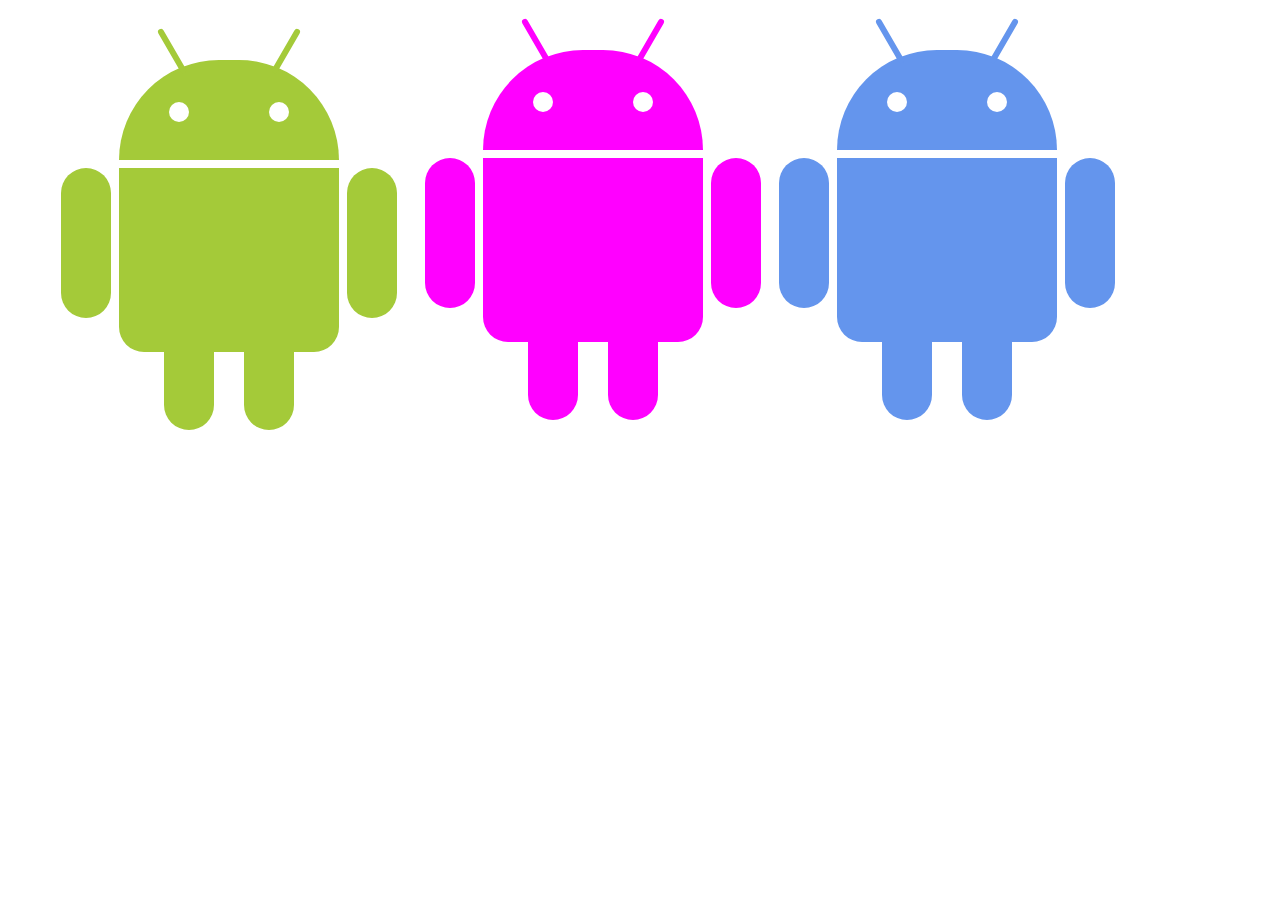
==== index.html @ 72f50378 "Add files via upload" ====
<!DOCTYPE html>
<html lang="en">

<head>
    <link rel="stylesheet" href="android.css">
    <meta charset="UTF-8">
    <meta http-equiv="X-UA-Compatible" content="IE=edge">
    <meta name="viewport" content="width=device-width, initial-scale=1.0">
    <title>Android</title>
</head>

<body>

    <div class="caixote">
<!-- Container (DIV) principal do desenho -->
<div class="android">

    <!-- Cabeça -->
	<div class="head">
        <!-- Antena esquerda -->
		<div class="left_ant"></div>
        <!-- Antena direita -->
		<div class="right_ant"></div>
        <!-- Olho esquerdo -->
		<div class="left_eye"></div>
        <!-- Olho direito -->
		<div class="right_eye"></div>
	</div>

    <!-- Corpo -->
	<div class="body">
        <!-- Braço Esquerdo -->
		<div class="left_arm"></div>
        <!-- Braço Direito -->
		<div class="right_arm"></div>
        <!-- Perna Esquerda -->
		<div class="left_leg"></div>
        <!-- Perna Direita -->
		<div class="right_leg"></div>
	</div>
</div>

<!-- Container (DIV) principal do desenho -->
<div class="android1">

    <!-- Cabeça -->
	<div class="head1">
        <!-- Antena esquerda -->
		<div class="left_ant1"></div>
        <!-- Antena direita -->
		<div class="right_ant1"></div>
        <!-- Olho esquerdo -->
		<div class="left_eye"></div>
        <!-- Olho direito -->
		<div class="right_eye"></div>
	</div>

    <!-- Corpo -->
	<div class="body1">
        <!-- Braço Esquerdo -->
		<div class="left_arm1"></div>
        <!-- Braço Direito -->
		<div class="right_arm1"></div>
        <!-- Perna Esquerda -->
		<div class="left_leg1"></div>
        <!-- Perna Direita -->
		<div class="right_leg1"></div>
	</div>
</div>

<!-- Container (DIV) principal do desenho -->
<div class="android1">

    <!-- Cabeça -->
	<div class="head2">
        <!-- Antena esquerda -->
		<div class="left_ant2"></div>
        <!-- Antena direita -->
		<div class="right_ant2"></div>
        <!-- Olho esquerdo -->
		<div class="left_eye"></div>
        <!-- Olho direito -->
		<div class="right_eye"></div>
	</div>

    <!-- Corpo -->
	<div class="body2">
        <!-- Braço Esquerdo -->
		<div class="left_arm2"></div>
        <!-- Braço Direito -->
		<div class="right_arm2"></div>
        <!-- Perna Esquerda -->
		<div class="left_leg2"></div>
        <!-- Perna Direita -->
		<div class="right_leg2"></div>
	</div>
</div>

</div>

</body>
</html>
---- android.css ----
/*
 * Android
 * Por: Leandromeda (Leandro Gaudio Rosa)
 */

 div {margin: 0; padding: 0;}
 div div  div{background: #A4CA39; position: relative;}


.caixote{
	display: flex;
	justify-content: center;
}

 .android{
	 height: 404px; width: 334px;
	 margin: 20px;
 }
.head{
	 width: 220px; height: 100px;
	 top: 32px;
	 border-radius: 110px 110px 0 0;
	 -moz-border-radius: 110px 110px 0 0;
	 -webkit-border-radius: 110px 110px 0 0;
	 
	 -webkit-transition: all 0.1s ease-in;
 }
 .left_eye, .right_eye {
	 background: #fff;
	 width: 20px; height: 20px;
	 position: absolute; top: 42px;
	 border-radius: 10px;
	 -moz-border-radius: 10px;
	 -webkit-border-radius: 10px;
 }
 
 .left_eye {left: 50px;}
 .right_eye {right: 50px;}
 
 .left_ant, .right_ant{
	width: 6px; height: 50px;
	position: absolute; top: -34px;
	border-radius: 3px;
	-webkit-border-radius: 3px;
	-moz-border-radius: 3px;
}
.left_ant {
	 left: 50px;
	 transform: rotate(-30deg);
	 -webkit-transform: rotate(-30deg);
	 -moz-transform: rotate(-30deg);
 }

 .right_ant {
	 right: 50px;
	 transform: rotate(30deg);
	 -webkit-transform: rotate(30deg);
	 -moz-transform: rotate(30deg);
 }
 
 .body{
	 width: 220px; height: 184px;
	 top: 40px;
	 
	 border-radius: 0 0 25px 25px;
	 -webkit-border-radius: 0 0 25px 25px;
	 -moz-border-radius: 0 0 25px 25px;
 }
 
 .left_arm, .right_arm, .left_leg, .right_leg {
	 width: 50px; position: absolute;
	 -webkit-transition: all 0.1s ease-in;
 }
 
 .left_arm, .right_arm {
	 height: 150px;
	 border-radius: 25px;
	 -moz-border-radius: 25px;
	 -webkit-border-radius: 25px;
 }
 
 .left_leg, .right_leg {
	 height: 80px; top: 182px;
	 border-radius: 0 0 25px 25px;
	 -moz-border-radius: 0 0 25px 25px;
	 -webkit-border-radius: 0 0 25px 25px;
 }
 
 .left_arm {left: -58px;}
 .right_arm {right: -58px;}
 .left_leg {left: 45px;}
 .right_leg {right: 45px;}


 .head:hover {
	 -webkit-transform: rotate(-5deg) translate(-4px, -8px);
	 -transform: rotate(-5deg) translate(-4px, -8px);
	 -moz-transform: rotate(-5deg) translate(-4px, -8px);
 }
 
 .left_arm:hover{
	 -webkit-transform: rotate(15deg) translate(-14px, 0);
	 -transform: rotate(15deg) translate(-14px, 0);
	 -moz-transform: rotate(15deg) translate(-14px, 0);
 }
 
 .right_arm:hover{
	 -webkit-transform: rotate(-30deg) translate(30px, 0);
	 -transform: rotate(-30deg) translate(30px, 0);
	 -moz-transform: rotate(-30deg) translate(30px, 0);
 }

 .left_leg:hover{
	-webkit-transform: rotate(15deg) translate(-14px, 0);
	-transform: rotate(15deg) translate(-14px, 0);
	-moz-transform: rotate(15deg) translate(-14px, 0);
}

.right_leg:hover{
	-webkit-transform: rotate(-30deg) translate(30px, 0);
	-transform: rotate(-30deg) translate(30px, 0);
	-moz-transform: rotate(-30deg) translate(30px, 0);
}


 /*
 * Android rosa
 */
 .android1{
	height: 404px; width: 334px;
	margin: 10px;
}
 .head1{
	width: 220px; height: 100px;
	top: 32px;
	border-radius: 110px 110px 0 0;
	-moz-border-radius: 110px 110px 0 0;
	-webkit-border-radius: 110px 110px 0 0;
	background-color: fuchsia;

	-webkit-transition: all 0.1s ease-in;
}

.left_ant1, .right_ant1{
	width: 6px; height: 50px;
	position: absolute; top: -34px;
	border-radius: 3px;
	-webkit-border-radius: 3px;
	-moz-border-radius: 3px;
}

 .left_ant1 {
	left: 50px;
	transform: rotate(-30deg);
	-webkit-transform: rotate(-30deg);
	-moz-transform: rotate(-30deg);
	background: fuchsia;
 }

 .right_ant1 {
	right: 50px;
	transform: rotate(30deg);
	-webkit-transform: rotate(30deg);
	-moz-transform: rotate(30deg);
	background: fuchsia;
}

 .body1{
	width: 220px; height: 184px;
	top: 40px;
	background: fuchsia;
	border-radius: 0 0 25px 25px;
	-webkit-border-radius: 0 0 25px 25px;
	-moz-border-radius: 0 0 25px 25px;
}

 .left_arm1, .right_arm1, .left_leg1, .right_leg1 {
	width: 50px; position: absolute;
	-webkit-transition: all 0.1s ease-in;
}

.left_arm1, .right_arm1 {
	height: 150px;
	border-radius: 25px;
	-moz-border-radius: 25px;
	-webkit-border-radius: 25px;
	background: fuchsia;
}

.left_leg1, .right_leg1 {
	height: 80px; top: 182px;
	border-radius: 0 0 25px 25px;
	-moz-border-radius: 0 0 25px 25px;
	-webkit-border-radius: 0 0 25px 25px;
	background: fuchsia;
}

.left_arm1 {left: -58px;}
.right_arm1 {right: -58px;}
.left_leg1 {left: 45px;}
.right_leg1 {right: 45px;}
 

 .head1:hover {
	-webkit-transform: rotate(-5deg) translate(-4px, -8px);
	-transform: rotate(-5deg) translate(-4px, -8px);
	-moz-transform: rotate(-5deg) translate(-4px, -8px);
}

.left_arm1:hover{
	-webkit-transform: rotate(15deg) translate(-14px, 0);
	-transform: rotate(15deg) translate(-14px, 0);
	-moz-transform: rotate(15deg) translate(-14px, 0);
}

.right_arm1:hover{
	-webkit-transform: rotate(-30deg) translate(30px, 0);
	-transform: rotate(-30deg) translate(30px, 0);
	-moz-transform: rotate(-30deg) translate(30px, 0);
}

.left_leg1:hover{
	-webkit-transform: rotate(15deg) translate(-14px, 0);
	-transform: rotate(15deg) translate(-14px, 0);
	-moz-transform: rotate(15deg) translate(-14px, 0);
}

.right_leg1:hover{
	-webkit-transform: rotate(-30deg) translate(30px, 0);
	-transform: rotate(-30deg) translate(30px, 0);
	-moz-transform: rotate(-30deg) translate(30px, 0);
}


/*
 * Android azul
 */
 
 .android2{
	 height: 404px; width: 334px;
	 margin: 10px auto;
	 
 }
 
 .head2{
	 width: 220px; height: 100px;
	 top: 32px;
	 border-radius: 110px 110px 0 0;
	 -moz-border-radius: 110px 110px 0 0;
	 -webkit-border-radius: 110px 110px 0 0;
	 
	 -webkit-transition: all 0.1s ease-in;
	 background: cornflowerblue;
 }
 
 .left_eye, .right_eye {
	 background: #fff;
	 width: 20px; height: 20px;
	 position: absolute; top: 42px;
	 
	 border-radius: 10px;
	 -moz-border-radius: 10px;
	 -webkit-border-radius: 10px;
 }
 
 .left_eye {left: 50px;}
 .right_eye {right: 50px;}
 
 .left_ant2, .right_ant2{
	 width: 6px; height: 50px;
	 position: absolute; top: -34px;
	 border-radius: 3px;
	 -webkit-border-radius: 3px;
	 -moz-border-radius: 3px;
	 background: cornflowerblue
 }
 
 .left_ant2 {
	 left: 50px;
	 transform: rotate(-30deg);
	 -webkit-transform: rotate(-30deg);
	 -moz-transform: rotate(-30deg);
	 background: cornflowerblue
 }
 
 .right_ant2 {
	 right: 50px;
	 transform: rotate(30deg);
	 -webkit-transform: rotate(30deg);
	 -moz-transform: rotate(30deg);
	 background: cornflowerblue
 }
 
 .body2{
	 width: 220px; height: 184px;
	 top: 40px;
	 
	 border-radius: 0 0 25px 25px;
	 -webkit-border-radius: 0 0 25px 25px;
	 -moz-border-radius: 0 0 25px 25px;
	 background: cornflowerblue
 }
 
 .left_arm2, .right_arm2, .left_leg2, .right_leg2 {
	 width: 50px; position: absolute;
	 -webkit-transition: all 0.1s ease-in;
 }
 
 .left_arm2, .right_arm2 {
	 height: 150px;
	 border-radius: 25px;
	 -moz-border-radius: 25px;
	 -webkit-border-radius: 25px;
	 background: cornflowerblue
 }
 
 .left_leg2, .right_leg2 {
	 height: 80px; top: 182px;
	 border-radius: 0 0 25px 25px;
	 -moz-border-radius: 0 0 25px 25px;
	 -webkit-border-radius: 0 0 25px 25px;
	 background: cornflowerblue
 }
 
 .left_arm2 {left: -58px;}
 .right_arm2 {right: -58px;}
 .left_leg2 {left: 45px;}
 .right_leg2 {right: 45px;}
 
 .head2:hover {
	 -webkit-transform: rotate(-5deg) translate(-4px, -8px);
	 -transform: rotate(-5deg) translate(-4px, -8px);
	 -moz-transform: rotate(-5deg) translate(-4px, -8px);
 }
 
 .left_arm2:hover{
	 -webkit-transform: rotate(15deg) translate(-14px, 0);
	 -transform: rotate(15deg) translate(-14px, 0);
	 -moz-transform: rotate(15deg) translate(-14px, 0);
 }
 
 .right_arm2:hover{
	 -webkit-transform: rotate(-30deg) translate(30px, 0);
	 -transform: rotate(-30deg) translate(30px, 0);
	 -moz-transform: rotate(-30deg) translate(30px, 0);
 }

 .left_leg2:hover{
	-webkit-transform: rotate(15deg) translate(-14px, 0);
	-transform: rotate(15deg) translate(-14px, 0);
	-moz-transform: rotate(15deg) translate(-14px, 0);
}

.right_leg2:hover{
	-webkit-transform: rotate(-30deg) translate(30px, 0);
	-transform: rotate(-30deg) translate(30px, 0);
	-moz-transform: rotate(-30deg) translate(30px, 0);
}
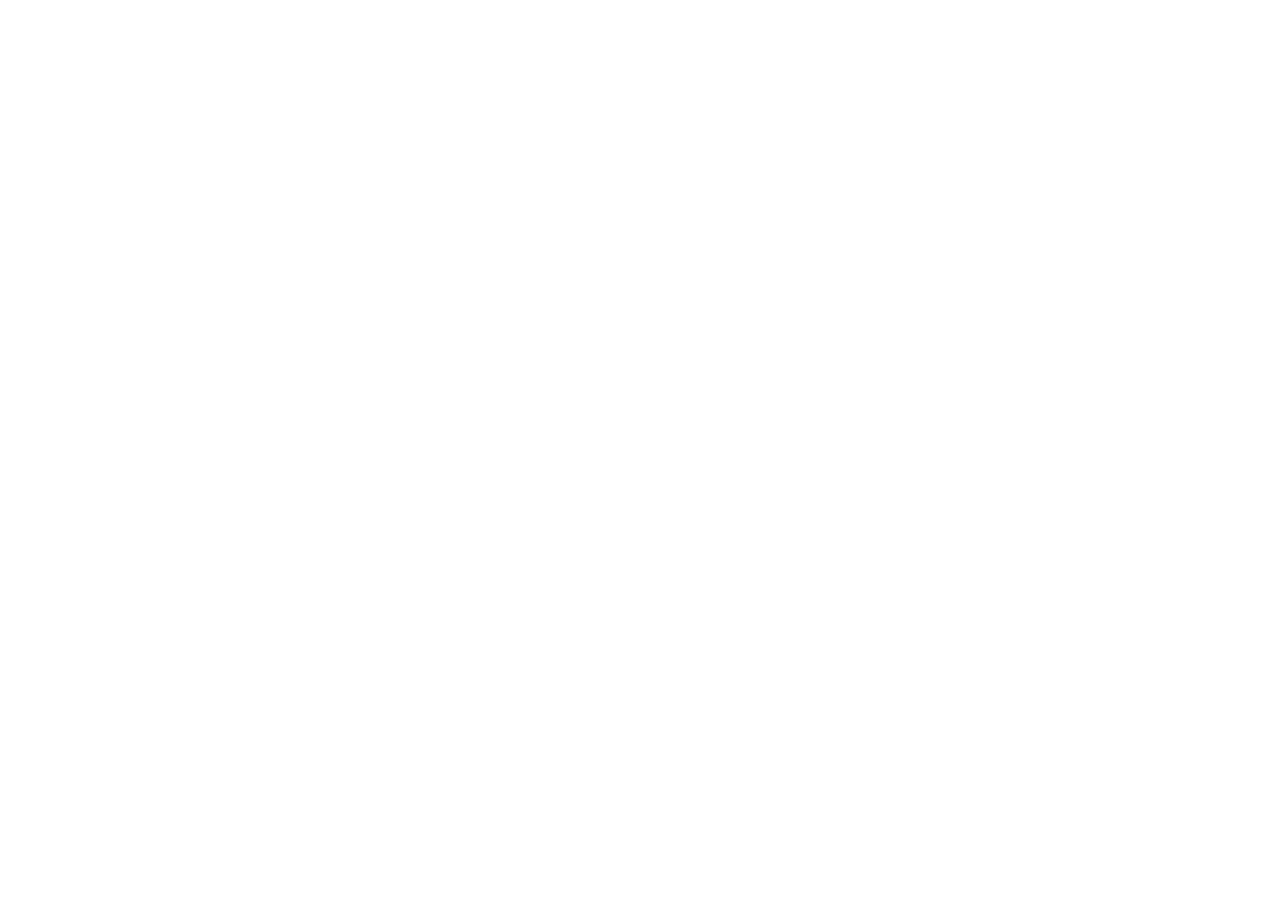
==== commit 901cc83d: "Add files via upload" ====
--- a/index.html
+++ b/index.html
@@ -1,102 +1,76 @@
 <!DOCTYPE html>
 <html lang="en">
-
 <head>
-    <link rel="stylesheet" href="android.css">
+    <link rel="stylesheet" href="pokemon.CSS">
     <meta charset="UTF-8">
     <meta http-equiv="X-UA-Compatible" content="IE=edge">
     <meta name="viewport" content="width=device-width, initial-scale=1.0">
-    <title>Android</title>
+    <title>entrei em desespero</title>
 </head>
+<body>
+    
+<div id="ByLeandromeda">
+			
+    <!-- Container da Pokébola -->
+    <div id="moving-container">
+        <div id="pokeball-container">
+        <!-- Pokébola -->
+            <div id="pokeball">
+                <div class="pokeball-details"></div>
+            </div>
+        </div>				
+    </div>
 
-<body>
+    <!-- Charmander -->
+    <div id="charmander">
+        <div id="arms"></div>
+        <div id="feet"></div>
+        <div id="body">
+            <div id="eyes"></div>
+            <div id="pupils"></div>
+            <div id="nostrils"></div>
+            <div id="mouth"></div>
+            <div id="belly"></div>
+        </div>
+        <div id="tail"></div>
+        <div id="flame"></div>
+    </div>
 
-    <div class="caixote">
-<!-- Container (DIV) principal do desenho -->
-<div class="android">
+    <!-- Bulbasauro -->
+    <div id="bulbasauro">
+        <div id="head">
+            <div id="eyes"></div>
+            <div id="pupils"></div>
+            <div id="nostrils"></div>
+            <div class="mouth"></div>
+        </div>
+        <div class="ears"></div>
+        <div id="body">
+            <div class="spots spot1"></div>
+            <div class="spots spot2"></div>
+            <div class="spots spot3"></div>
+        </div>
+        <div id="front-feet"></div>
+        <div id="back-feet"></div>
+        <div id="bulb"></div>
+    </div>
 
-    <!-- Cabeça -->
-	<div class="head">
-        <!-- Antena esquerda -->
-		<div class="left_ant"></div>
-        <!-- Antena direita -->
-		<div class="right_ant"></div>
-        <!-- Olho esquerdo -->
-		<div class="left_eye"></div>
-        <!-- Olho direito -->
-		<div class="right_eye"></div>
-	</div>
-
-    <!-- Corpo -->
-	<div class="body">
-        <!-- Braço Esquerdo -->
-		<div class="left_arm"></div>
-        <!-- Braço Direito -->
-		<div class="right_arm"></div>
-        <!-- Perna Esquerda -->
-		<div class="left_leg"></div>
-        <!-- Perna Direita -->
-		<div class="right_leg"></div>
-	</div>
-</div>
-
-<!-- Container (DIV) principal do desenho -->
-<div class="android1">
-
-    <!-- Cabeça -->
-	<div class="head1">
-        <!-- Antena esquerda -->
-		<div class="left_ant1"></div>
-        <!-- Antena direita -->
-		<div class="right_ant1"></div>
-        <!-- Olho esquerdo -->
-		<div class="left_eye"></div>
-        <!-- Olho direito -->
-		<div class="right_eye"></div>
-	</div>
-
-    <!-- Corpo -->
-	<div class="body1">
-        <!-- Braço Esquerdo -->
-		<div class="left_arm1"></div>
-        <!-- Braço Direito -->
-		<div class="right_arm1"></div>
-        <!-- Perna Esquerda -->
-		<div class="left_leg1"></div>
-        <!-- Perna Direita -->
-		<div class="right_leg1"></div>
-	</div>
-</div>
-
-<!-- Container (DIV) principal do desenho -->
-<div class="android1">
-
-    <!-- Cabeça -->
-	<div class="head2">
-        <!-- Antena esquerda -->
-		<div class="left_ant2"></div>
-        <!-- Antena direita -->
-		<div class="right_ant2"></div>
-        <!-- Olho esquerdo -->
-		<div class="left_eye"></div>
-        <!-- Olho direito -->
-		<div class="right_eye"></div>
-	</div>
-
-    <!-- Corpo -->
-	<div class="body2">
-        <!-- Braço Esquerdo -->
-		<div class="left_arm2"></div>
-        <!-- Braço Direito -->
-		<div class="right_arm2"></div>
-        <!-- Perna Esquerda -->
-		<div class="left_leg2"></div>
-        <!-- Perna Direita -->
-		<div class="right_leg2"></div>
-	</div>
-</div>
+    <!-- Squirtle -->
+    <div id="squirtle">
+        <div id="arms"></div>
+        <div id="feet"></div>
+        <div id="head">
+            <div id="eyes"></div>
+            <div id="pupils"></div>
+            <div id="nostrils"></div>
+            <div id="mouth"></div>
+        </div>
+        <div id="body"></div>
+        <div id="shell"></div>
+        <div id="tail"></div>
+    </div>
 
 </div>
 
 </body>
-</html>+</html>
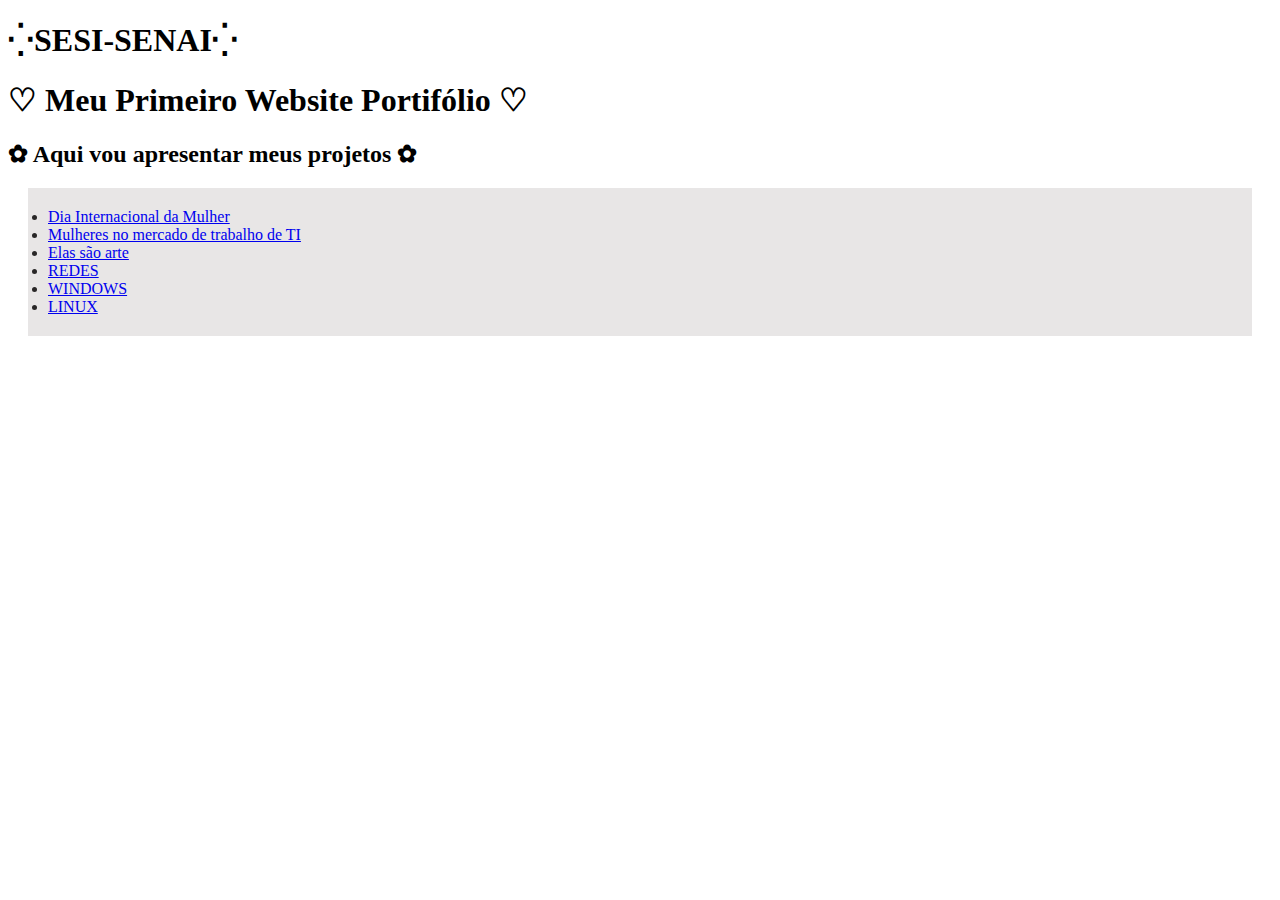
==== commit f386e89c: "Add files via upload" ====
--- a/index.html
+++ b/index.html
@@ -1,76 +1,35 @@
 <!DOCTYPE html>
-<html lang="en">
+<html lang="ptbr">
 <head>
-    <link rel="stylesheet" href="pokemon.CSS">
+    <link rel="stylesheet" href="portifolio.css">
     <meta charset="UTF-8">
     <meta http-equiv="X-UA-Compatible" content="IE=edge">
     <meta name="viewport" content="width=device-width, initial-scale=1.0">
-    <title>entrei em desespero</title>
+    <title>Document</title>
+    <h1 class="subTITULO">⁛SESI-SENAI⁛</h1>
+        <h1 class="cabecalho">♡ Meu Primeiro Website Portifólio ♡</h1>
+        <h2 class="subTITULO">✿ Aqui vou apresentar meus projetos ✿</h1>
 </head>
-<body>
+<body class="fundo">
+    <style>
+        .woman  {
+          background-color: rgb(232, 230, 230);
+          color: rgb(41, 39, 39);
+          border: 6px black;
+          margin: 20px;
+          padding: 20px;
+          }
+          </style>
+
+<div class="woman">
+            
+    <li><a href="websites/sitediadasmulheres.html">Dia Internacional da Mulher</a></li>
+    <li><a href="websites/mercadomulheres.html">Mulheres no mercado de trabalho de TI</a></li>
+    <li><a href="websites/BEM-VINDA.html">Elas são arte</a></li>
+    <li><a href="websites/redes.html">REDES</a></li>
+    <li><a href="websites/windows.html">WINDOWS</a></li>
+    <li><a href="websites/linux.html">LINUX</a></li> 
+  </div>
     
-<div id="ByLeandromeda">
-			
-    <!-- Container da Pokébola -->
-    <div id="moving-container">
-        <div id="pokeball-container">
-        <!-- Pokébola -->
-            <div id="pokeball">
-                <div class="pokeball-details"></div>
-            </div>
-        </div>				
-    </div>
-
-    <!-- Charmander -->
-    <div id="charmander">
-        <div id="arms"></div>
-        <div id="feet"></div>
-        <div id="body">
-            <div id="eyes"></div>
-            <div id="pupils"></div>
-            <div id="nostrils"></div>
-            <div id="mouth"></div>
-            <div id="belly"></div>
-        </div>
-        <div id="tail"></div>
-        <div id="flame"></div>
-    </div>
-
-    <!-- Bulbasauro -->
-    <div id="bulbasauro">
-        <div id="head">
-            <div id="eyes"></div>
-            <div id="pupils"></div>
-            <div id="nostrils"></div>
-            <div class="mouth"></div>
-        </div>
-        <div class="ears"></div>
-        <div id="body">
-            <div class="spots spot1"></div>
-            <div class="spots spot2"></div>
-            <div class="spots spot3"></div>
-        </div>
-        <div id="front-feet"></div>
-        <div id="back-feet"></div>
-        <div id="bulb"></div>
-    </div>
-
-    <!-- Squirtle -->
-    <div id="squirtle">
-        <div id="arms"></div>
-        <div id="feet"></div>
-        <div id="head">
-            <div id="eyes"></div>
-            <div id="pupils"></div>
-            <div id="nostrils"></div>
-            <div id="mouth"></div>
-        </div>
-        <div id="body"></div>
-        <div id="shell"></div>
-        <div id="tail"></div>
-    </div>
-
-</div>
-
 </body>
-</html>
+</html>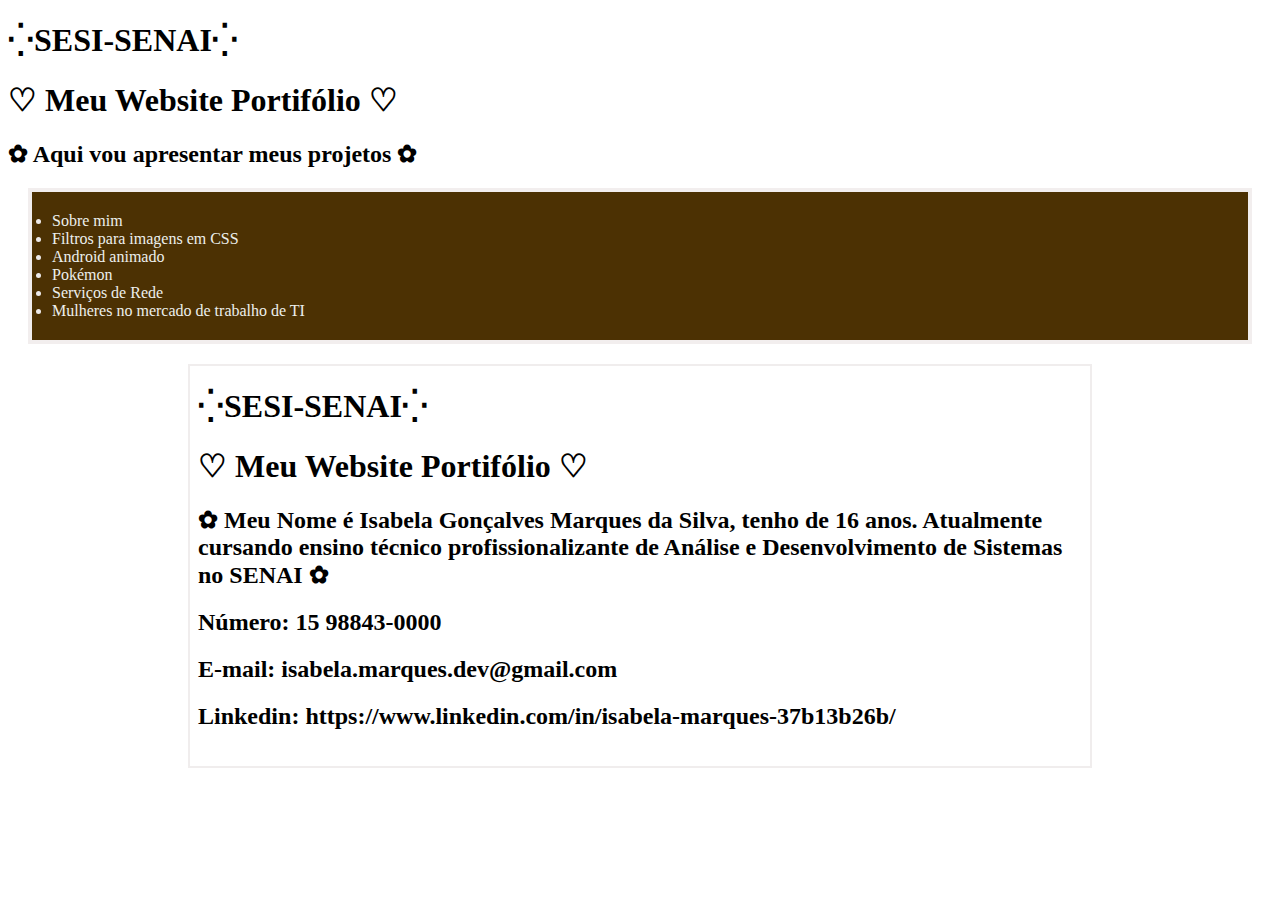
==== commit a932ab32: "Add files via upload" ====
--- a/index.html
+++ b/index.html
@@ -5,31 +5,56 @@
     <meta charset="UTF-8">
     <meta http-equiv="X-UA-Compatible" content="IE=edge">
     <meta name="viewport" content="width=device-width, initial-scale=1.0">
-    <title>Document</title>
-    <h1 class="subTITULO">⁛SESI-SENAI⁛</h1>
-        <h1 class="cabecalho">♡ Meu Primeiro Website Portifólio ♡</h1>
-        <h2 class="subTITULO">✿ Aqui vou apresentar meus projetos ✿</h1>
-</head>
+    <title>HOME</title>
+    </head>
+
+
+  <h1 class="subTITULO">⁛SESI-SENAI⁛</h1>
+  <h1 class="h1">♡ Meu Website Portifólio ♡</h1>
+  <h2 class="subTITULO">✿ Aqui vou apresentar meus projetos ✿</h1>
+
+
 <body class="fundo">
     <style>
         .woman  {
-          background-color: rgb(232, 230, 230);
-          color: rgb(41, 39, 39);
-          border: 6px black;
+          background-color: rgb(76, 49, 3);
+          color: rgb(237, 234, 234);
+          border: 4px solid rgb(242, 238, 238);
           margin: 20px;
           padding: 20px;
           }
           </style>
 
+<style>
+  a:link {
+    color: rgb(236, 239, 236);
+    background-color: transparent;
+    text-decoration: none;
+  }
+
+  a:hover {
+    color: rgb(255, 234, 0);
+    background-color: transparent;
+    text-decoration: underline;
+  }
+  
+  a:active {
+    color: rgb(242, 242, 106);
+    background-color: transparent;
+    text-decoration: underline;
+  }
+  </style>
+  
+
 <div class="woman">
-            
-    <li><a href="websites/sitediadasmulheres.html">Dia Internacional da Mulher</a></li>
-    <li><a href="websites/mercadomulheres.html">Mulheres no mercado de trabalho de TI</a></li>
-    <li><a href="websites/BEM-VINDA.html">Elas são arte</a></li>
-    <li><a href="websites/redes.html">REDES</a></li>
-    <li><a href="websites/windows.html">WINDOWS</a></li>
-    <li><a href="websites/linux.html">LINUX</a></li> 
+    <li><a href="home.html" target="A">Sobre mim</a></li>  
+    <li><a href="sites/filtros.html" target="A">Filtros para imagens em CSS</a></li>
+    <li><a href="sites/androidd.html" target="A">Android animado</a></li>
+    <li><a href="sites/poke.html" target="A">Pokémon</a></li>
+    <li><a href="sites/pesquisahard.html" target="A">Serviços de Rede</a></li>
+    <li><a href="sites/mercadomulheresti.html" target="A">Mulheres no mercado de trabalho de TI</a></li>
   </div>
-    
+
+  <center><iframe src="home.html" name="A" height="400" width="900" style="border:2px solid rgb(240, 237, 237);" title=""></iframe></center>
 </body>
 </html>